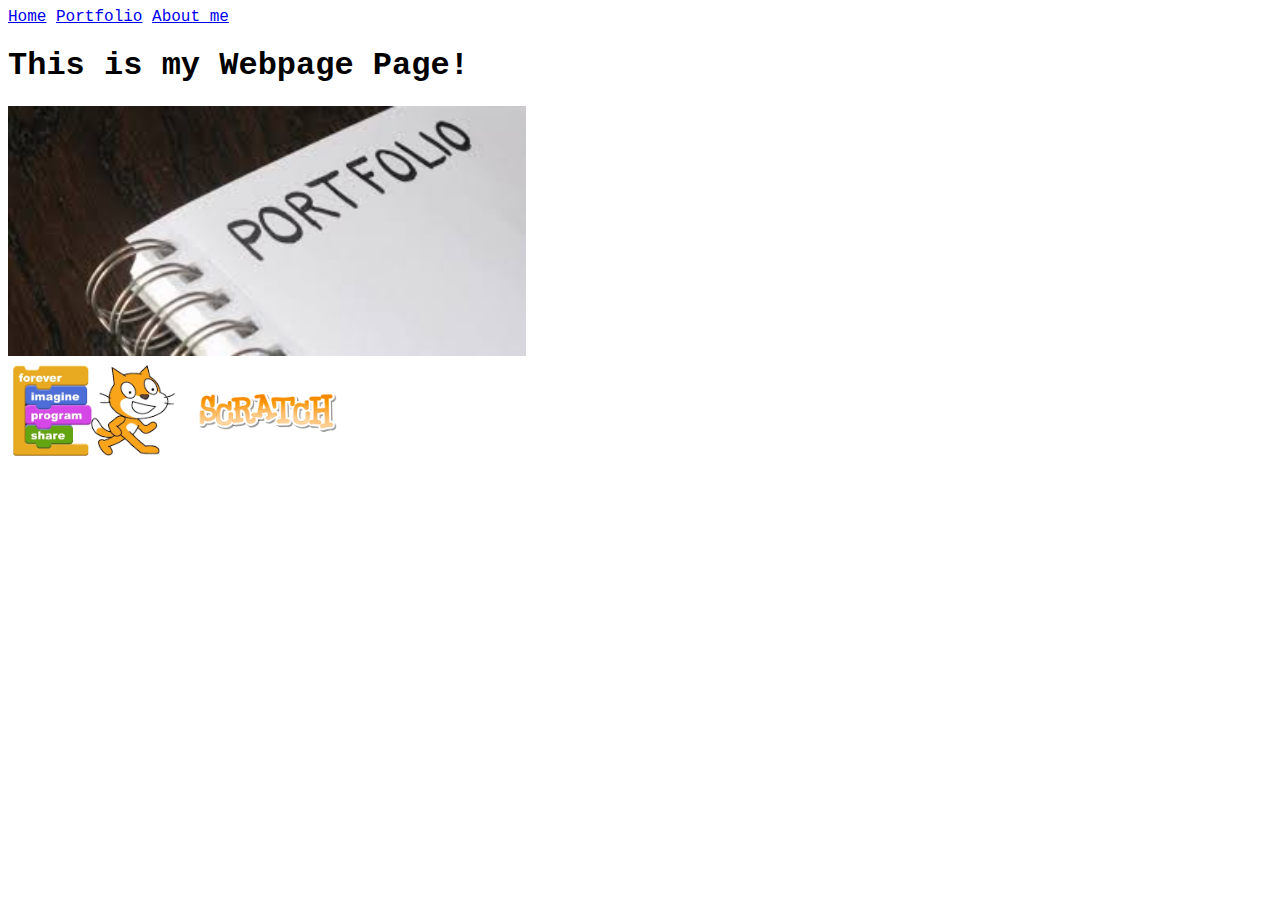
==== index.html @ 7d5d23ae "Add files via upload" ====
<!doctype html>
      	<html lang="en">
      	  <head>
      	    <meta charset="utf-8">
      	    <title>Portfolio</title>
            <link rel="stylesheet" href="style.css">
      	  </head>
      	  <body>
          <a href="index.html">Home</a>
          <a href="Portfolio.html">Portfolio</a>
          <a href="About_me.html">About me</a>
          <h1>This is my Webpage Page!</h1>
          <img src="portfolio.jpg" height="250">
          <br>
          <a target="_blank" href="https://scratch.mit.edu">
            <img src="scratchlogo.png" height="100">
          </a>
      	  </body>
      	</html>
---- style.css ----
body{background:url(https://th.bing.com/th/id/OIP.JvsZrX3Nnkj_Vj8T4iT7MQHaE8?pid=ImgDet&rs=1) no-repeat center fixed;
-webkit-background-size:cover;
-moz-background-size:cover;
-o-background-size:cover;
background-size:cover;
}
*{
  font-family:'Courier New', Courier, monospace;
}
p{
  color:antiquewhite;
}
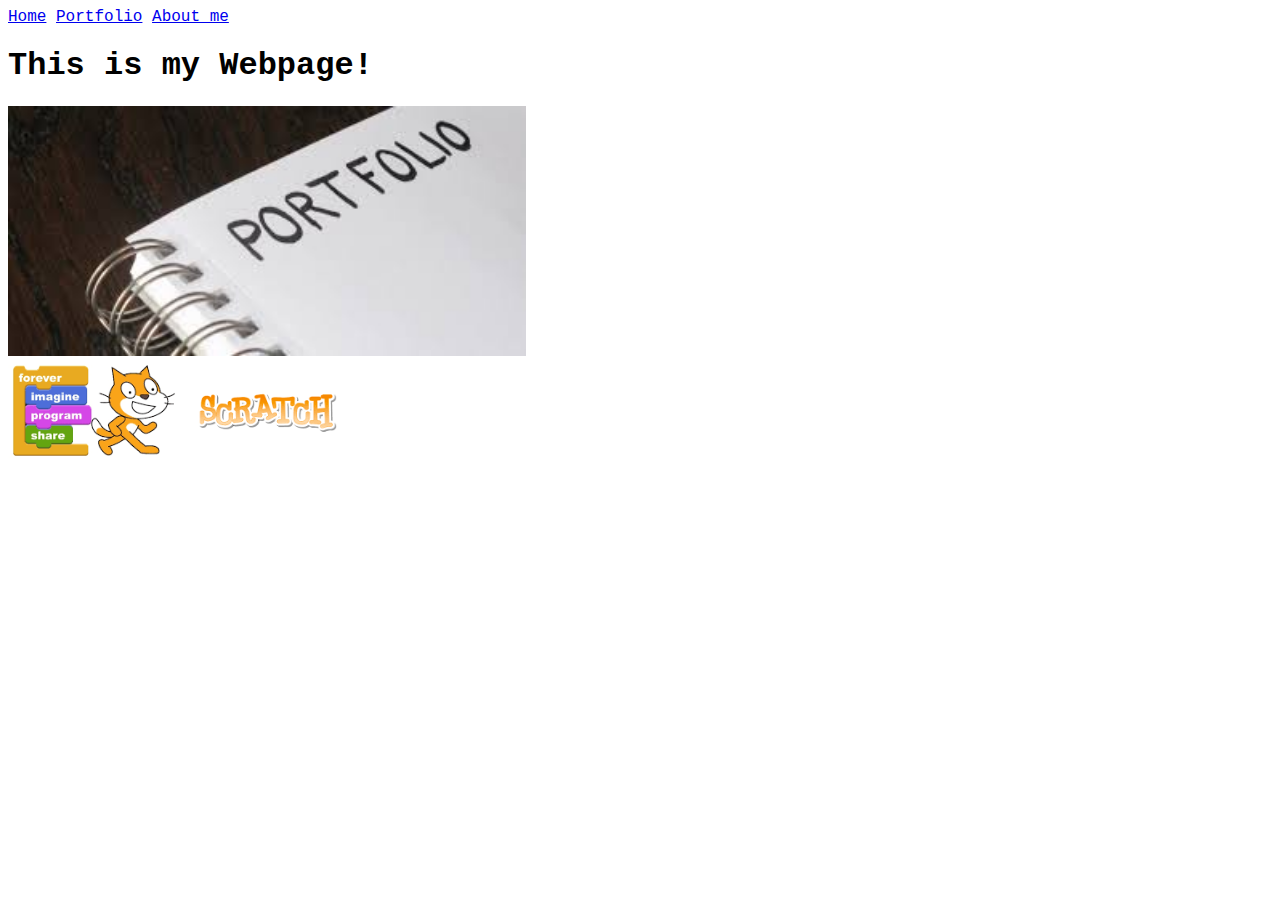
==== commit 582b2743: "Update index.html" ====
--- a/index.html
+++ b/index.html
@@ -10,7 +10,7 @@
           <a href="index.html">Home</a>
           <a href="Portfolio.html">Portfolio</a>
           <a href="About_me.html">About me</a>
-          <h1>This is my Webpage Page!</h1>
+          <h1>This is my Webpage!</h1>
           <img src="portfolio.jpg" height="250">
           <br>
           <a target="_blank" href="https://scratch.mit.edu">
